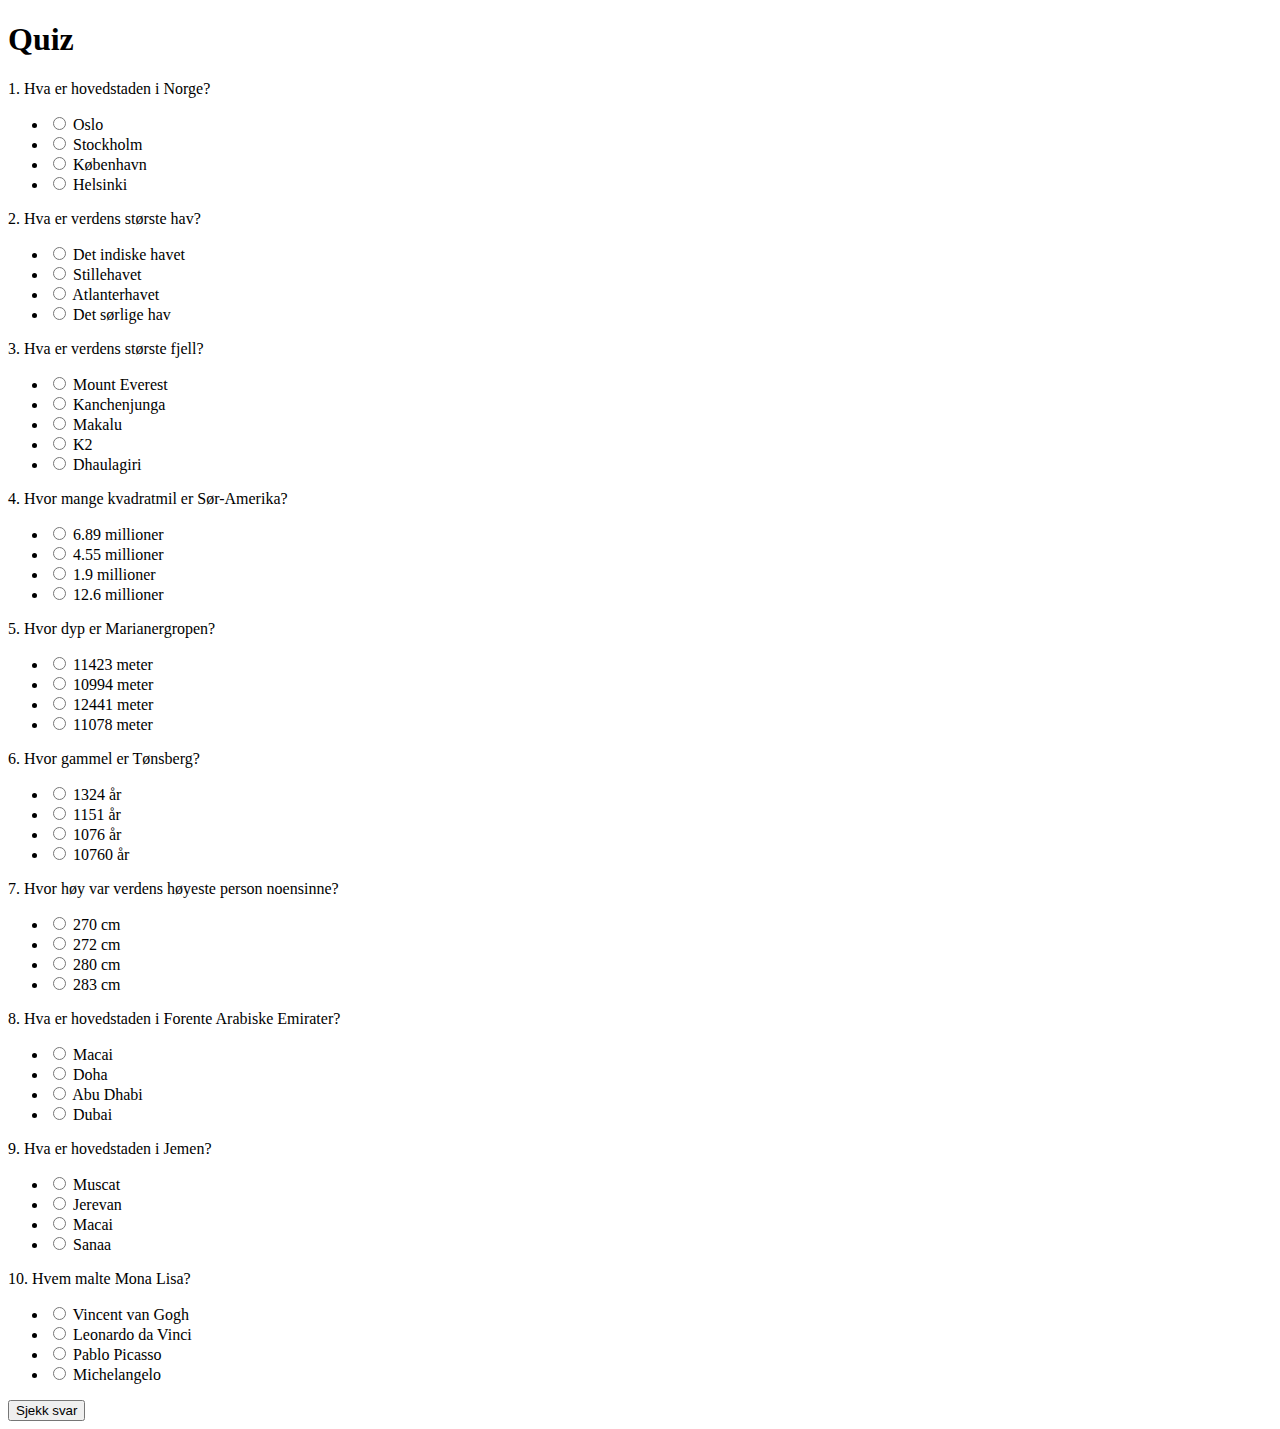
==== quiz.html @ e06fbe48 "Add files via upload" ====
<!DOCTYPE html>
<html>
<head>
  <title>Quiz med JavaScript</title>
  <style>
    .correct {
      color: green;
    }
    .incorrect {
      color: red;
    }
  </style>
</head>
<body>

<h1>Quiz</h1>

<div id="quiz"></div>
<button id="submit">Sjekk svar</button> <span id="result"></span>

<script>
  // Definer spørsmål og svaralternativer
  const questions = [
    {
      question: "Hva er hovedstaden i Norge?",
      answers: ["Oslo", "Stockholm", "København", "Helsinki"],
      correctAnswer: "Oslo"
    },
    {
      question: "Hva er verdens største hav?",
      answers: ["Det indiske havet", "Stillehavet", "Atlanterhavet", "Det sørlige hav"],
      correctAnswer: "Stillehavet"
    },
    {
      question: "Hva er verdens største fjell?",
      answers: ["Mount Everest", "Kanchenjunga","Makalu","K2","Dhaulagiri"],
      correctAnswer: "Mount Everest"
    },
    {
      question: "Hvor mange kvadratmil er Sør-Amerika?",
      answers: ["6.89 millioner", "4.55 millioner","1.9 millioner","12.6 millioner"],
      correctAnswer: "6.89 millioner"
    },
    {
      question: "Hvor dyp er Marianergropen?",
      answers: ["11423 meter", "10994 meter","12441 meter","11078 meter"],
      correctAnswer: "10994 meter"
    },
	{
      question: "Hvor gammel er Tønsberg?",
      answers: ["1324 år", "1151 år","1076 år","10760 år"],
      correctAnswer: "1151 år"
    },
	{
      question: "Hvor høy var verdens høyeste person noensinne?",
      answers: ["270 cm", "272 cm","280 cm","283 cm"],
      correctAnswer: "272 cm"
    },
    {
      question: "Hva er hovedstaden i Forente Arabiske Emirater?",
      answers: ["Macai", "Doha","Abu Dhabi","Dubai"],
      correctAnswer: "Abu Dhabi"
    },
    {
      question: "Hva er hovedstaden i Jemen?",
      answers: ["Muscat", "Jerevan","Macai","Sanaa"],
      correctAnswer: "Sanaa"
    },
    {
      question: "Hvem malte Mona Lisa?",
      answers: ["Vincent van Gogh", "Leonardo da Vinci", "Pablo Picasso", "Michelangelo"],
      correctAnswer: "Leonardo da Vinci"
    }
  ];

  const quizContainer = document.getElementById('quiz');
  const resultContainer = document.getElementById('result');
  const submitButton = document.getElementById('submit');

  // Vis spørsmål og svaralternativer på nettsiden
  function displayQuiz() {
    let quizHTML = '';
    questions.forEach((question, index) => {
      quizHTML += `<div id="question${index}">
                    <p>${index + 1}. ${question.question}</p>
                    <ul>`;
      question.answers.forEach((answer, ansIndex) => {
        quizHTML += `<li>
                      <input type="radio" name="question${index}" value="${answer}" id="q${index}_a${ansIndex}">
                      <label for="q${index}_a${ansIndex}">${answer}</label>
                    </li>`;
      });
      quizHTML += `</ul></div>`;
    });
    quizContainer.innerHTML = quizHTML;
  }

  // Sjekk svar når brukeren klikker på "Sjekk svar"-knappen
  function checkAnswers() {
    let score = 0;
    questions.forEach((question, index) => {
      const selectedAnswer = document.querySelector(`input[name="question${index}"]:checked`);
      if (selectedAnswer) {
        if (selectedAnswer.value === question.correctAnswer) {
          score++;
          document.getElementById(`question${index}`).classList.add('correct');
        } else {
          document.getElementById(`question${index}`).classList.add('incorrect');
        }
      }
    });
    resultContainer.innerHTML = `Du fikk ${score} av ${questions.length} riktige.`;
  }

  // Vis quiz når siden lastes
  displayQuiz();

  // Legg til en hendelselytter for knappen som sjekker svar
  submitButton.addEventListener('click', checkAnswers);
</script>

</body>
</html>
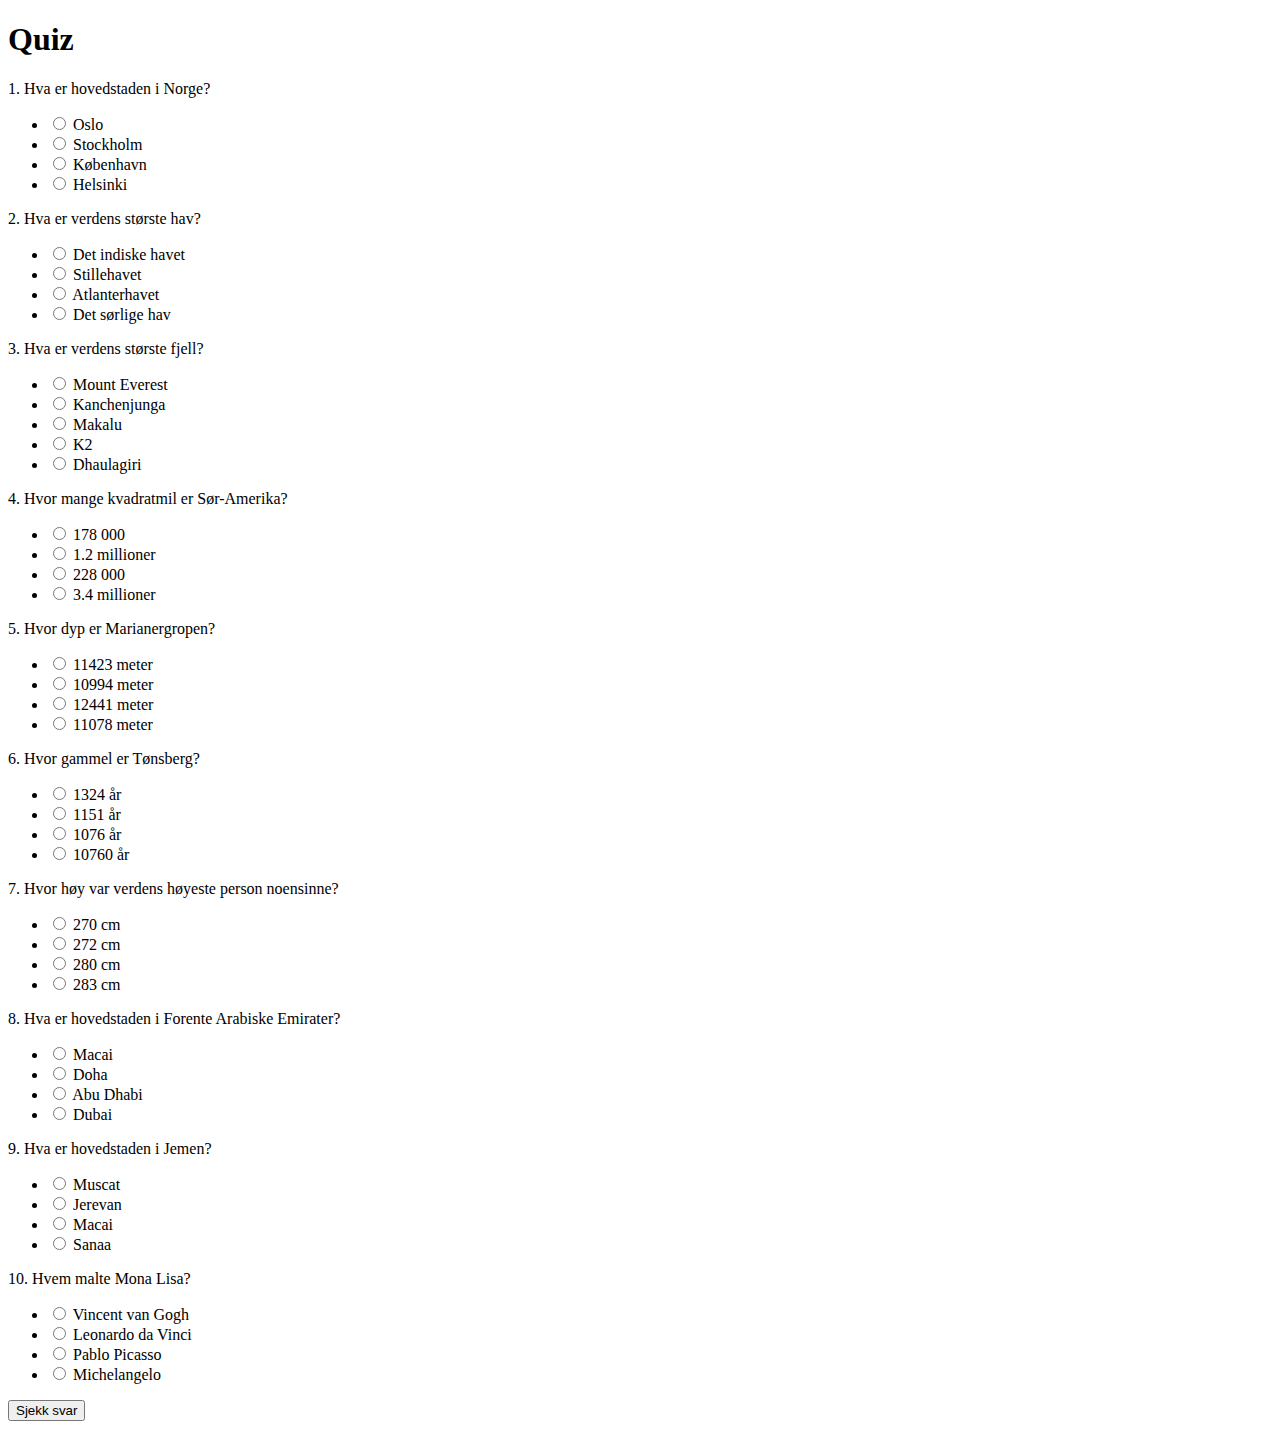
==== commit 19c5d2b5: "Update quiz.html" ====
--- a/quiz.html
+++ b/quiz.html
@@ -38,8 +38,8 @@
     },
     {
       question: "Hvor mange kvadratmil er Sør-Amerika?",
-      answers: ["6.89 millioner", "4.55 millioner","1.9 millioner","12.6 millioner"],
-      correctAnswer: "6.89 millioner"
+      answers: ["178 000", "1.2 millioner","228 000","3.4 millioner"],
+      correctAnswer: "178 000"
     },
     {
       question: "Hvor dyp er Marianergropen?",
@@ -103,9 +103,9 @@
       if (selectedAnswer) {
         if (selectedAnswer.value === question.correctAnswer) {
           score++;
-          document.getElementById(`question${index}`).classList.add('correct');
+          document.getElementById(`question${index}`).classList='correct';
         } else {
-          document.getElementById(`question${index}`).classList.add('incorrect');
+          document.getElementById(`question${index}`).classList='incorrect';
         }
       }
     });
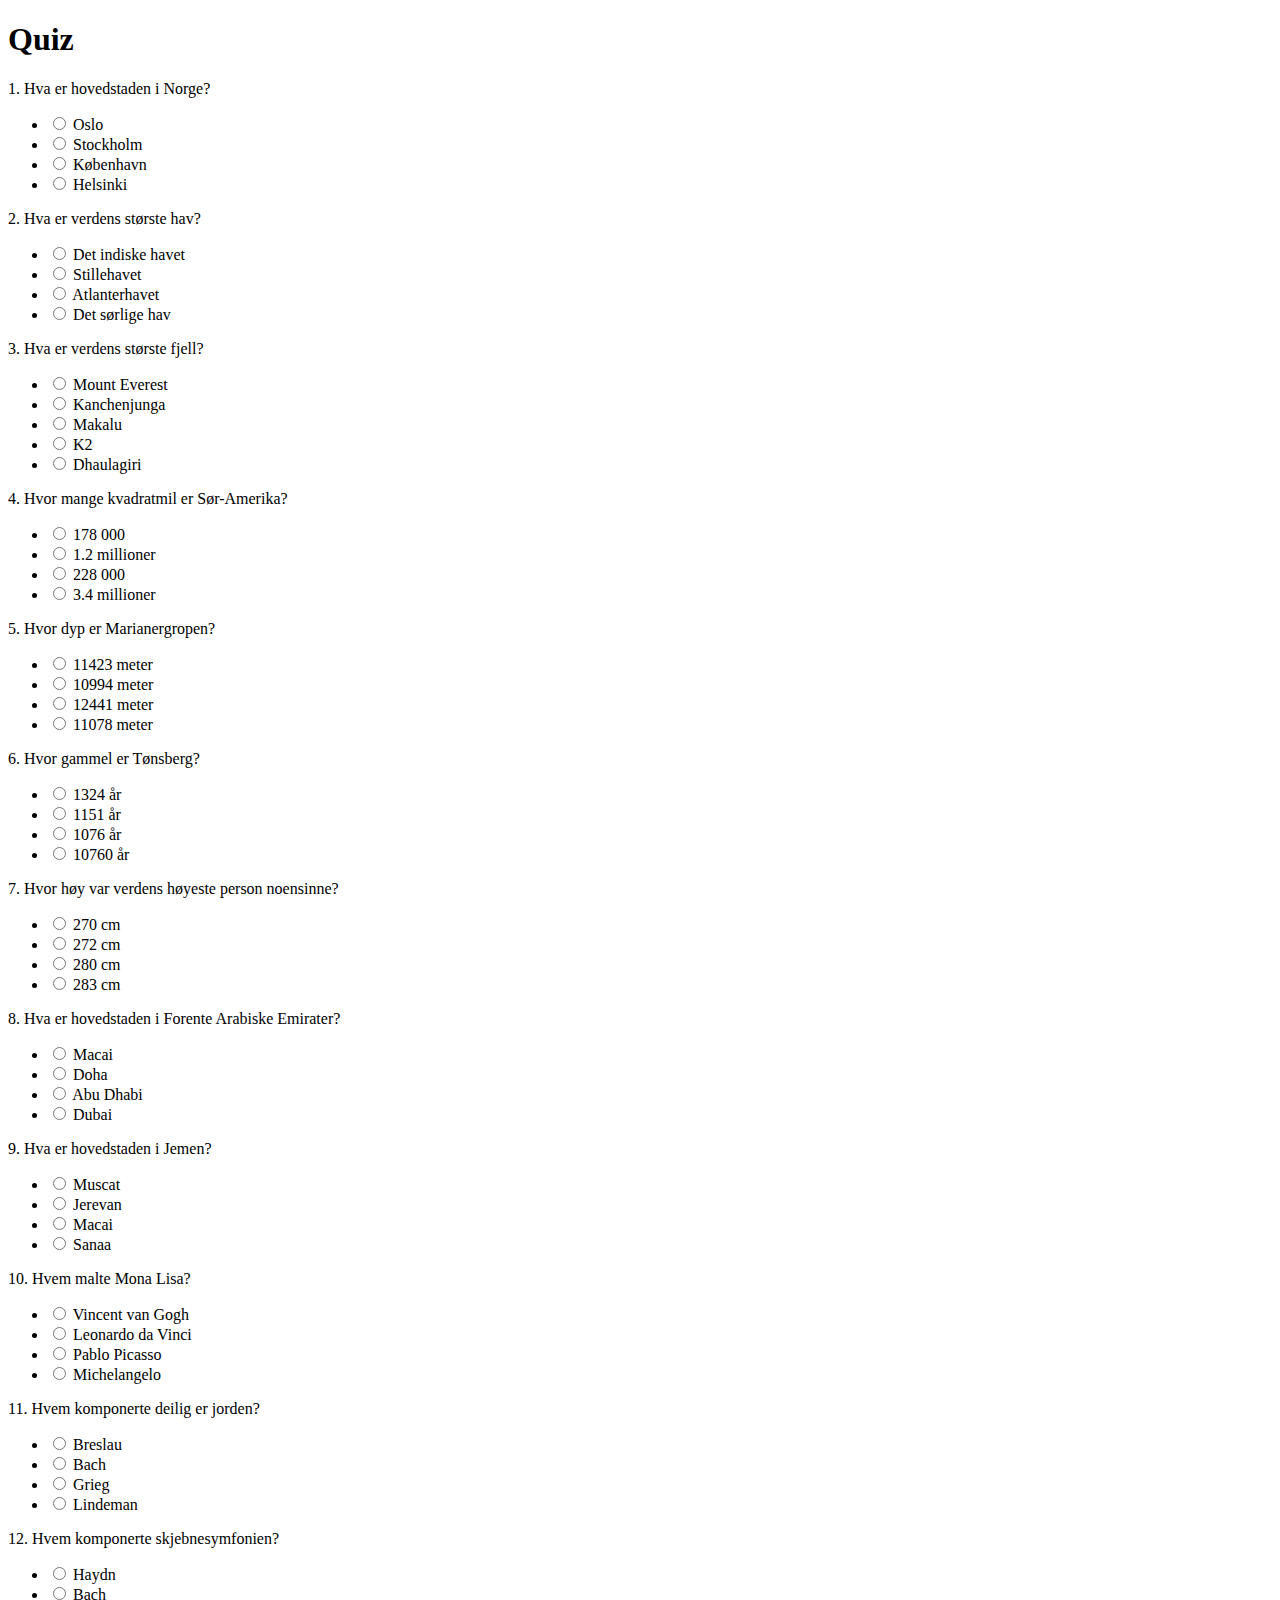
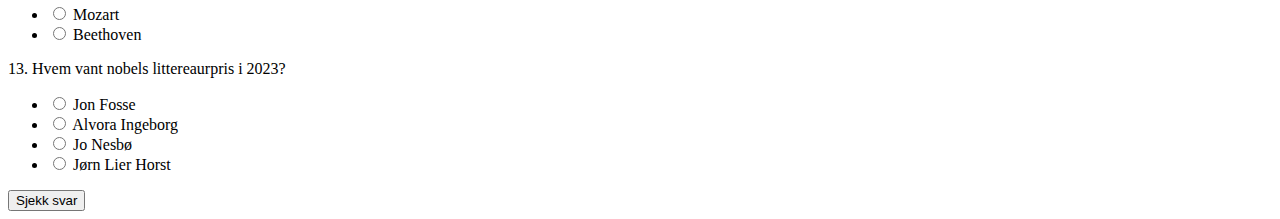
==== commit 10cb0950: "Update quiz.html" ====
--- a/quiz.html
+++ b/quiz.html
@@ -70,6 +70,21 @@
       question: "Hvem malte Mona Lisa?",
       answers: ["Vincent van Gogh", "Leonardo da Vinci", "Pablo Picasso", "Michelangelo"],
       correctAnswer: "Leonardo da Vinci"
+    },
+	{
+      question: "Hvem komponerte deilig er jorden?",
+      answers: ["Breslau", "Bach", "Grieg", "Lindeman"],
+      correctAnswer: "Breslau"
+    },
+{
+      question: "Hvem komponerte skjebnesymfonien?",
+      answers: ["Haydn", "Bach", "Mozart", "Beethoven"],
+      correctAnswer: "Beethoven"
+    },
+{
+      question: "Hvem vant nobels littereaurpris i 2023?",
+      answers: ["Jon Fosse", "Alvora Ingeborg", "Jo Nesbø", "Jørn Lier Horst"],
+      correctAnswer: "Jon Fosse"
     }
   ];
 
@@ -103,9 +118,9 @@
       if (selectedAnswer) {
         if (selectedAnswer.value === question.correctAnswer) {
           score++;
-          document.getElementById(`question${index}`).classList='correct';
+          document.getElementById(`question${index}`).classList = 'correct';
         } else {
-          document.getElementById(`question${index}`).classList='incorrect';
+          document.getElementById(`question${index}`).classList = 'incorrect';
         }
       }
     });
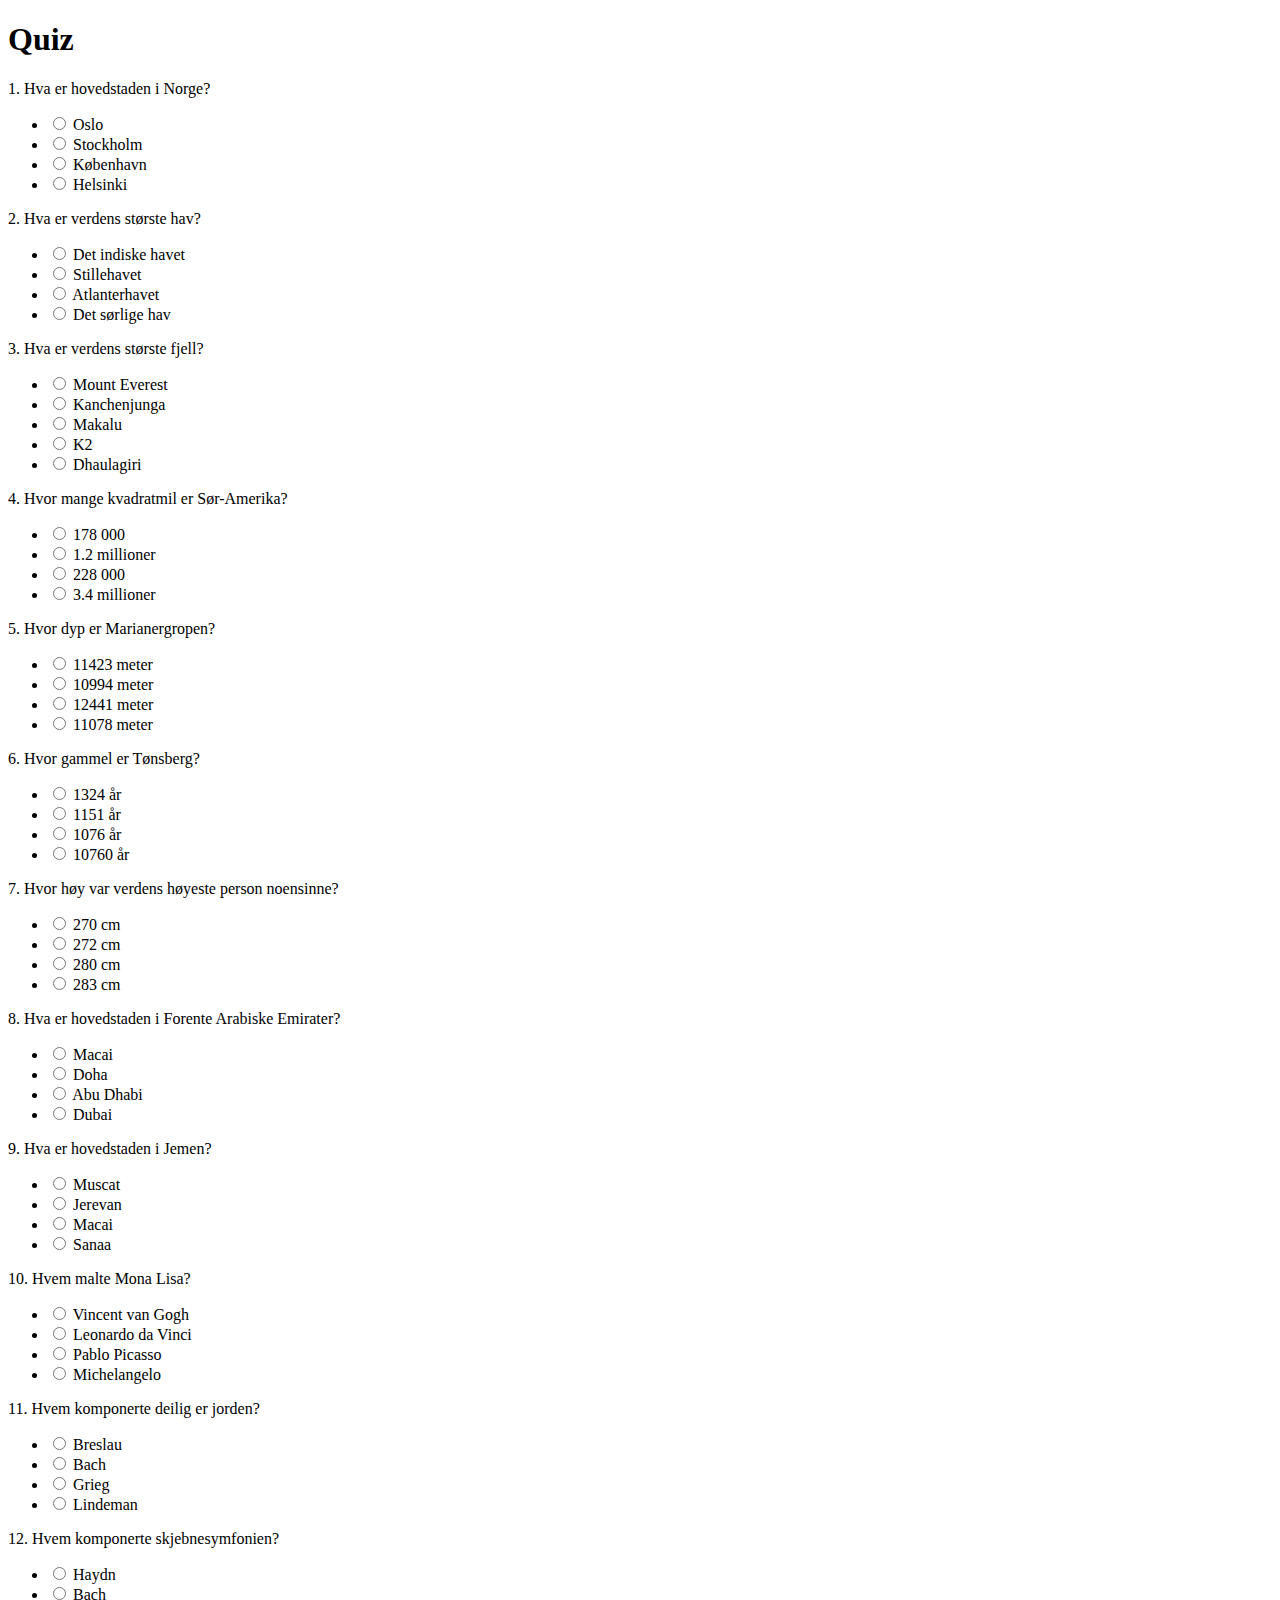
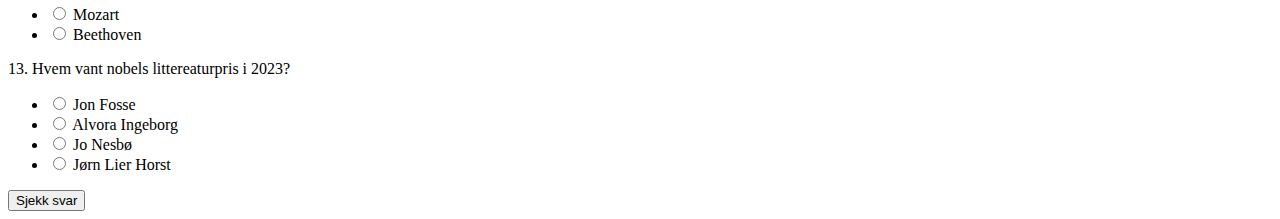
==== commit 7685cf35: "Update quiz.html" ====
--- a/quiz.html
+++ b/quiz.html
@@ -82,7 +82,7 @@
       correctAnswer: "Beethoven"
     },
 {
-      question: "Hvem vant nobels littereaurpris i 2023?",
+      question: "Hvem vant nobels littereaturpris i 2023?",
       answers: ["Jon Fosse", "Alvora Ingeborg", "Jo Nesbø", "Jørn Lier Horst"],
       correctAnswer: "Jon Fosse"
     }
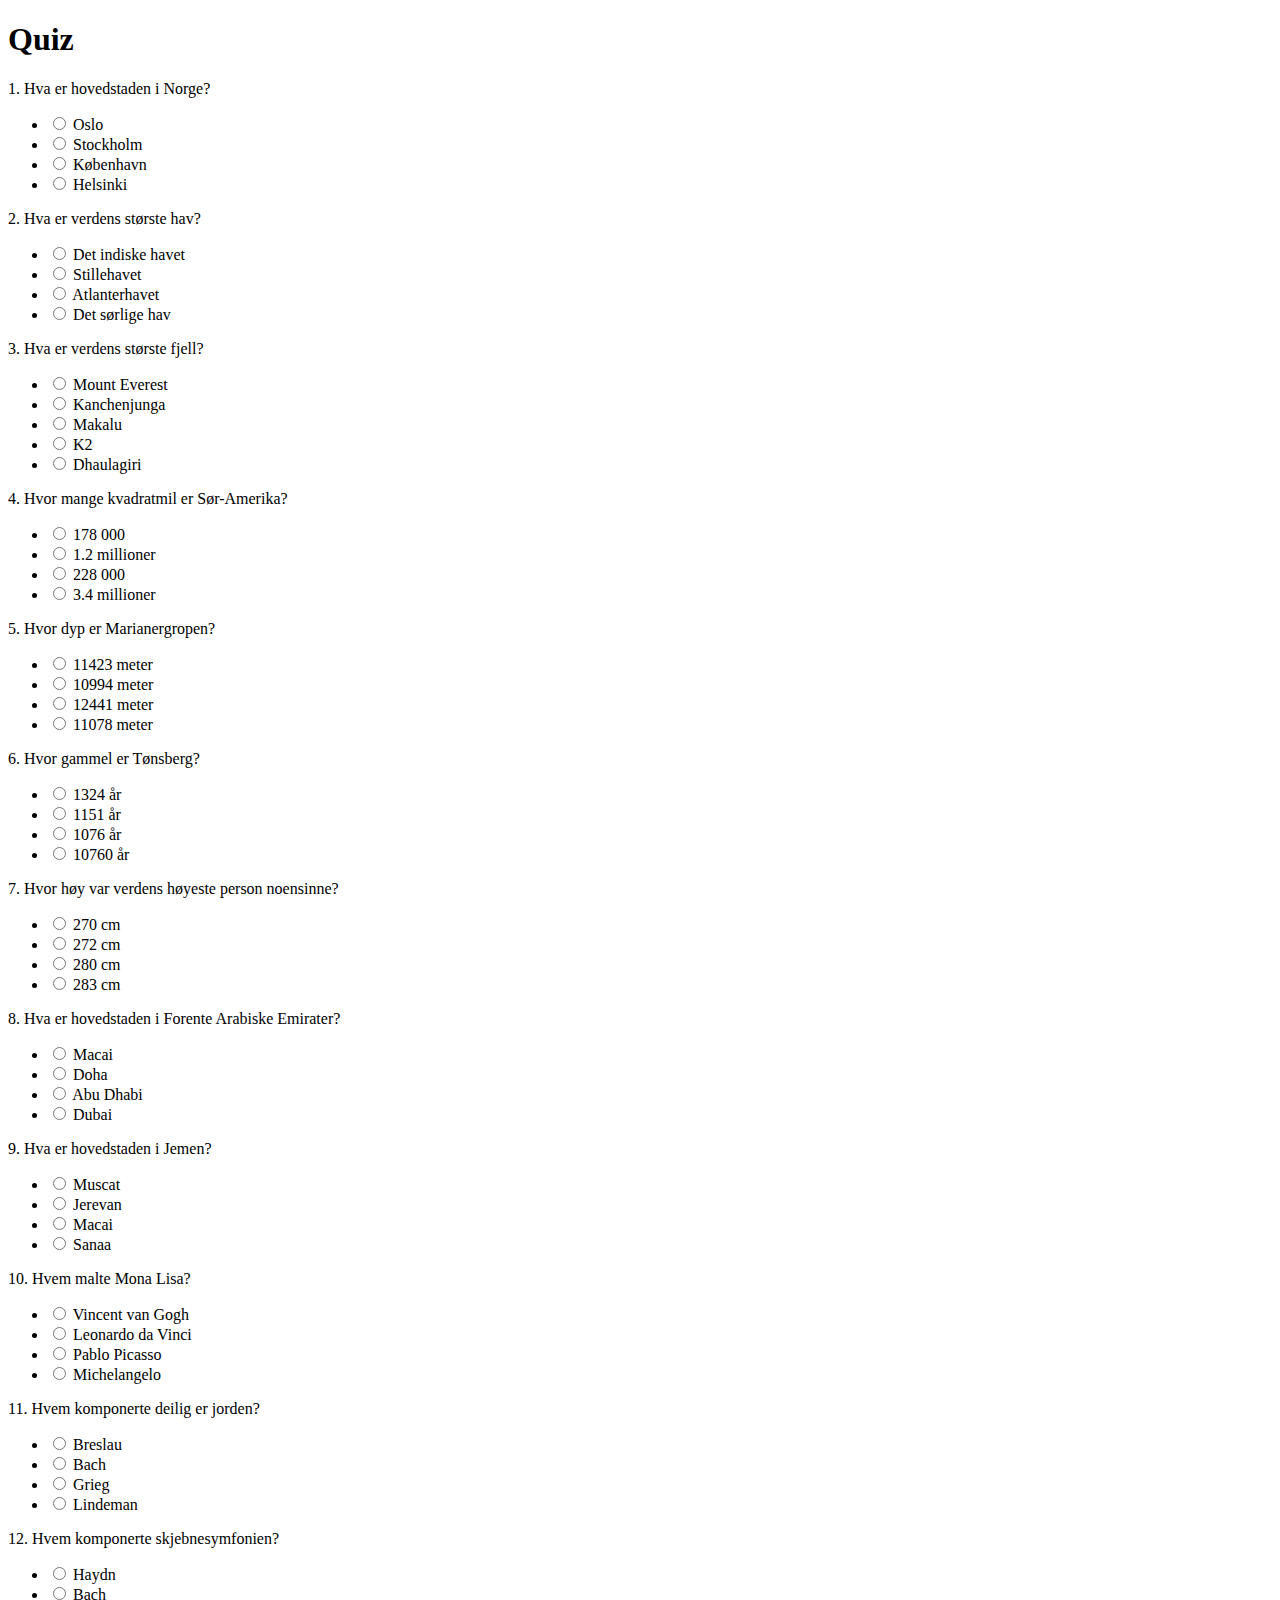
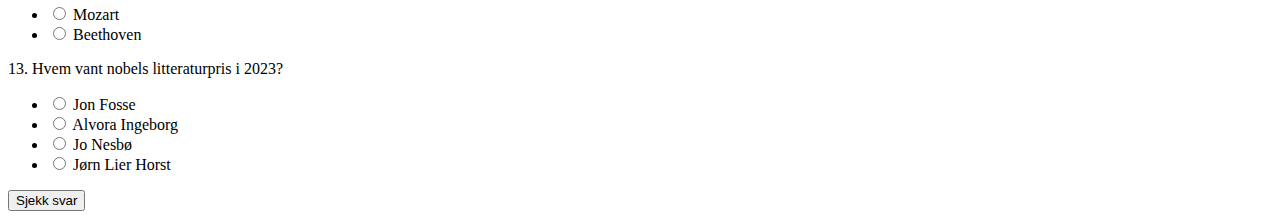
==== commit a219d836: "Update quiz.html" ====
--- a/quiz.html
+++ b/quiz.html
@@ -82,7 +82,7 @@
       correctAnswer: "Beethoven"
     },
 {
-      question: "Hvem vant nobels littereaturpris i 2023?",
+      question: "Hvem vant nobels litteraturpris i 2023?",
       answers: ["Jon Fosse", "Alvora Ingeborg", "Jo Nesbø", "Jørn Lier Horst"],
       correctAnswer: "Jon Fosse"
     }
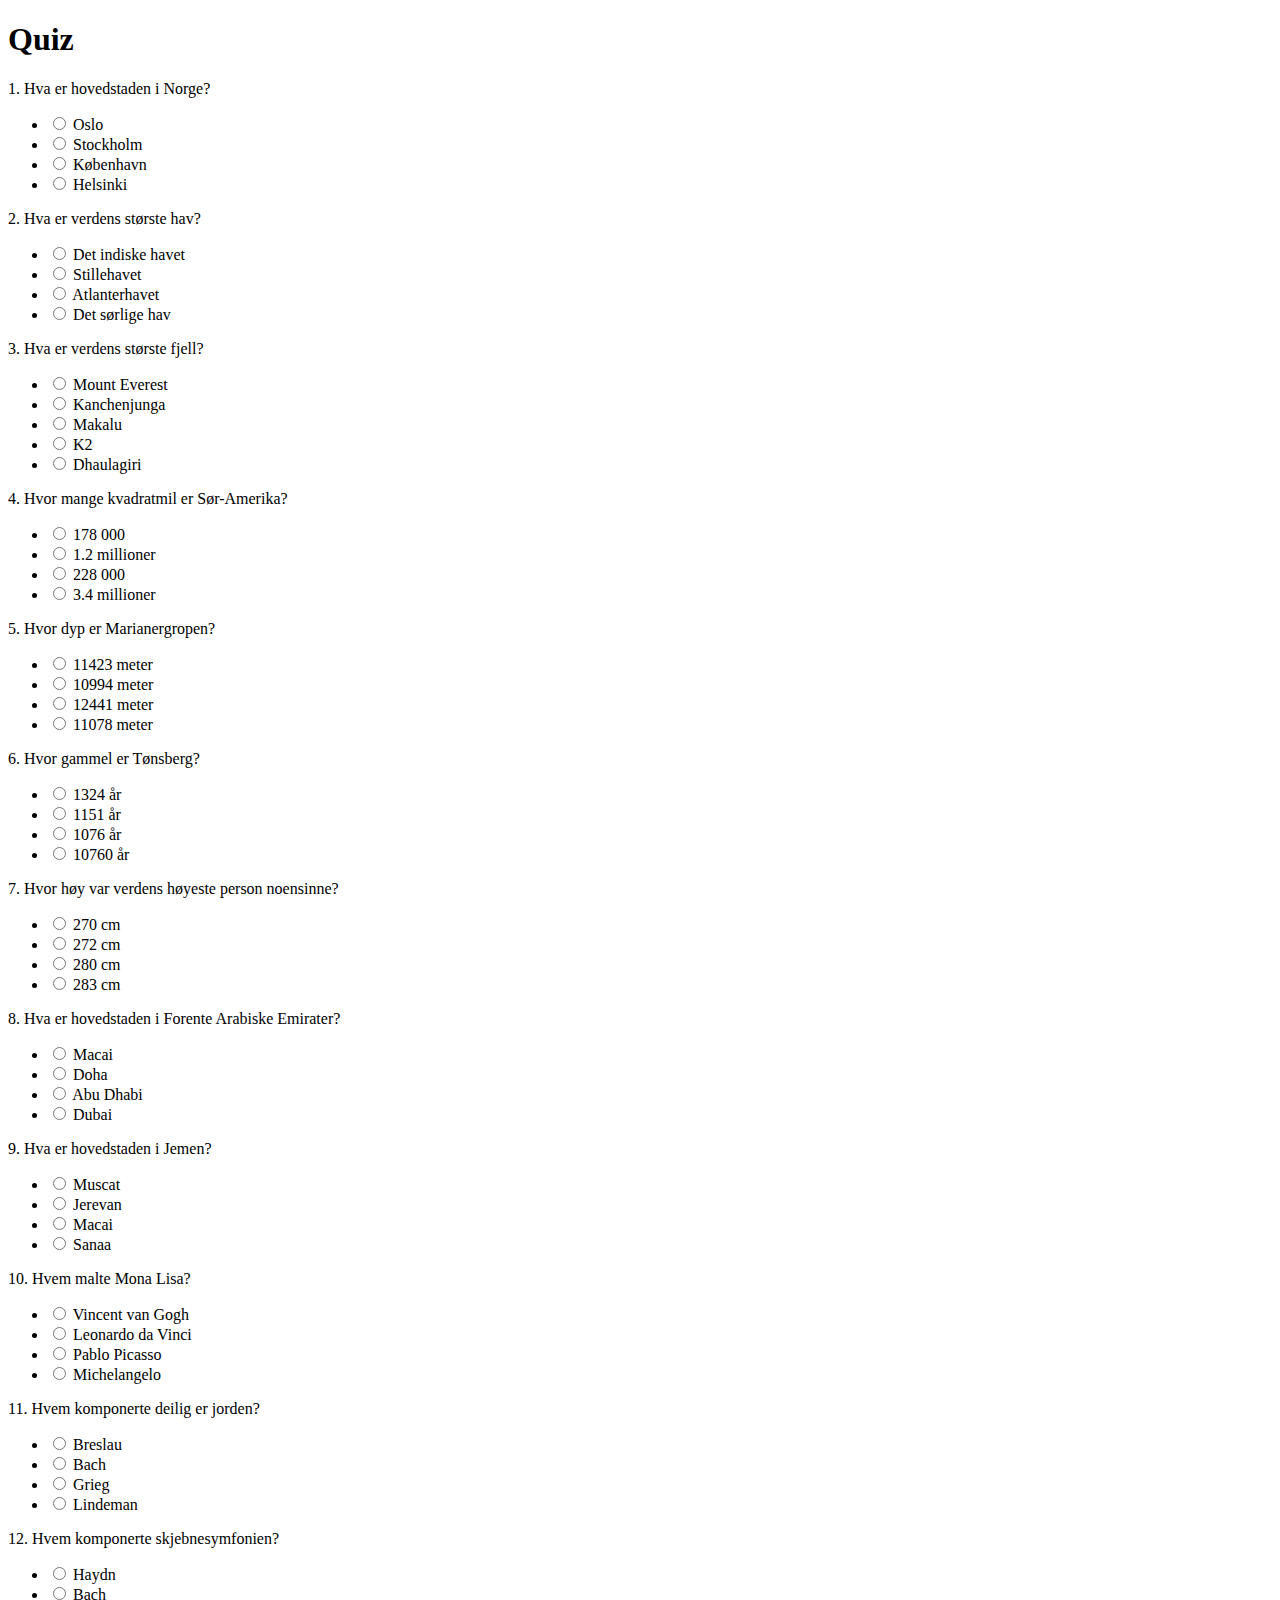
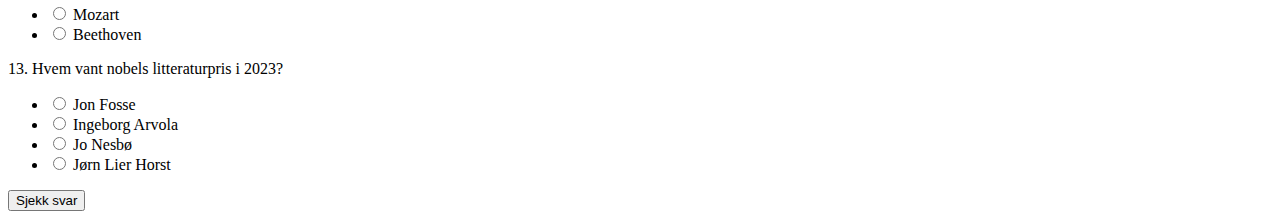
==== commit 9714d08c: "Update quiz.html" ====
--- a/quiz.html
+++ b/quiz.html
@@ -83,7 +83,7 @@
     },
 {
       question: "Hvem vant nobels litteraturpris i 2023?",
-      answers: ["Jon Fosse", "Alvora Ingeborg", "Jo Nesbø", "Jørn Lier Horst"],
+      answers: ["Jon Fosse", "Ingeborg Arvola", "Jo Nesbø", "Jørn Lier Horst"],
       correctAnswer: "Jon Fosse"
     }
   ];
